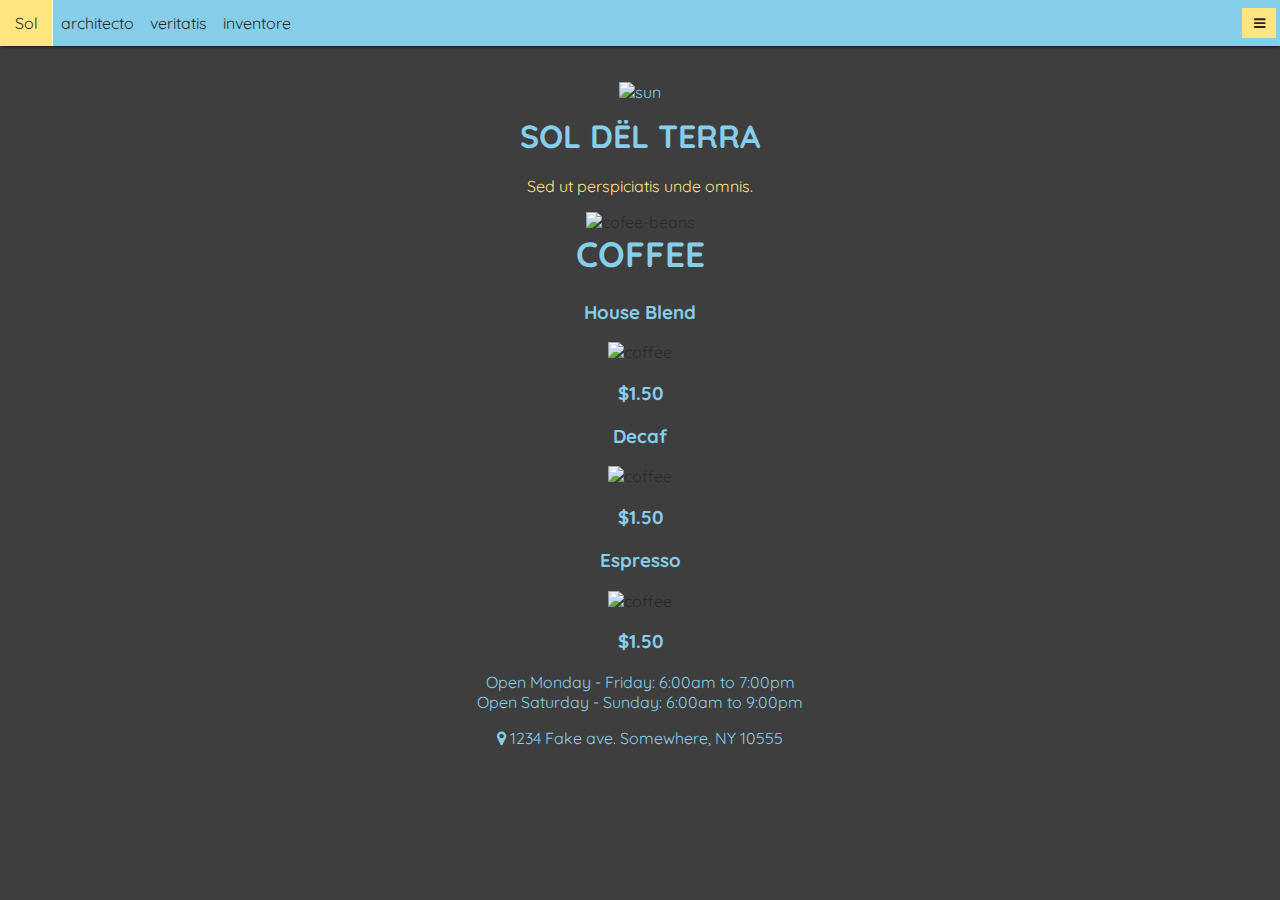
==== Native(html,css,js)/Site-2 - Sol/index.html @ 477805d5 "Site-2 update." ====
<!DOCTYPE html>
<html lang="en">
  <head>
	<meta charset="utf-8">
	<meta http-equiv="x-ua-compatible" content="ie=edge">
	<meta name="viewport" content="width=device-width, initial-scale=1.0">
	<title>Sol</title>
	<link href="https://fonts.googleapis.com/css?family=Quicksand:300,400,500,700|Roboto:400,400i,500,700" rel="stylesheet">
	<link rel='stylesheet' href='https://maxcdn.bootstrapcdn.com/font-awesome/4.7.0/css/font-awesome.min.css'>
	<link rel="stylesheet" type="text/css" href="vendor/full-page/jquery.fullPage.css">
	<link rel="stylesheet" type="text/css" href="css/fullpage-custom-styles.css">
	<link rel="stylesheet" href="css/index.css"> 
    <link rel="stylesheet" href="css/animations.css">
	<script type="text/javascript" src="http://ajax.googleapis.com/ajax/libs/jquery/1.11.1/jquery.min.js"></script>
	<script type="text/javascript" src="vendor/full-page/vendors/jquery.easings.min.js"></script>
	<script type="text/javascript" src="vendor/full-page/jquery.fullPage.js"></script>
	<script type="text/javascript" src="js/scripts.js"></script>
  </head>
  <body onload="initFullPage()">
    
    <div id="fullpage">
	  
	  <nav id="navbar">
		<a id="navbar-brand">Sol</a>
		<ul id="nav">
		  <li class="nav-item">
			<a class="nav-link" href="">architecto</a>
		  </li>
		  <li class="nav-item">
			<a class="nav-link" href="">veritatis</a>
		  </li>
		  <li class="nav-item">
			<a class="nav-link" href="">inventore</a>
		  </li>
		</ul>
		<button id="navbar-toggle">
		  <span class="fa fa-bars" i)d="navbar-toggle"></span>
		</button>
	  </nav>
	  
	  <header class="section" id="page-header">
	    <img id="sun" src="res/sun.png" alt="sun">
	    <h1 class="section-title" id="page-header-title">Sol Dël Terra</h1>
		<p id="title-lead">Sed ut perspiciatis unde omnis.</p>
	  </header>
	  
	  <main class="section" id="page-main">
		
		<section class="slide coffee-section">
		  <div class="title-circle">
		    <img id="coffee-beans" src="res/coffee-beans.svg" alt="cofee-beans">
		    <h1 class="section-title" id="page-main-title">
			  Coffee
		    </h1>
		  </div>
		</section>
		
		<section class="slide coffee-section">
		  <h3 class="coffee-name">House Blend</h3>
		  <img src="res/coffee1.svg" alt="coffee" class="coffee">
		  <h3 class="coffee-price">&dollar;1.50</h3>
		</section>
		
		<section class="slide coffee-section">
          <h3 class="coffee-name">Decaf</h3>
		  <img src="res/coffee2.svg" alt="coffee" class="coffee">
		  <h3 class="coffee-price">&dollar;1.50</h3>
		</section>
		
		<section class="slide coffee-section">
          <h3 class="coffee-name">Espresso</h3>
		  <img src="res/coffee3.svg" alt="coffee" class="coffee">
		  <h3 class="coffee-price">&dollar;1.50</h3>
		</section>
	
	  </main>
	  <footer class="section" id="page-footer">
		<p id="hours">
	      Open Monday - Friday: 6:00am to 7:00pm
		  <br>Open Saturday - Sunday: 6:00am to 9:00pm
		</p>
		<p class="location">
		  <span class="fa fa-map-marker"></span>
		  1234 Fake ave. Somewhere, NY 10555
		</p>
	  </footer>
    </div>
	
  </body>
</html>
---- Native(html,css,js)/Site-2 - Sol/css/index.css ----
/* Globals */

body {
    font-family: "Quicksand", "Arial", sans-serif;
	color: #2a2a2a;
    background-color: #3e3e3e;
    padding-top: 60px;
}

#page-wrapper {
    width: 100%;
    height: 100%;
}
	  
a { 
  text-decoration: none;
}

.section-title {
  color: SkyBlue;
  text-transform: uppercase;
}

/* Top Navbar */
 
nav#navbar {
    background-color: SkyBlue;
    position: fixed;
    top: 0;
    left: 0;
    width: 100%;
    height: 46px;
    z-index: 10000;
	margin-top: 0;
	margin-left: 0;
    margin-bottom: 0;
	margin-right: 0;
	padding-top: 0;
	padding-left: 0;
	padding-bottom: 0;
	padding-right: 0;
	box-shadow: 0px 0px 4px 0px #000000;
}
 
a#navbar-brand {
    background-color: #ffe57f;
    line-height: 46px;
    width: 52px;
    margin-top: 0;
    margin-bottom: 0;
    float: left;
	text-align: center;
	border-right: 1px solid #f7f7f7;
}

a#navbar-brand:hover {
  
}

ul#nav {
    line-height: 46px;
    margin-top: 0;
	margin-left: 0;
    margin-bottom: 0;
	margin-right: 0;
	padding: 0;
}

ul#nav li.nav-item {
    background-color: SkyBlue;
    display: inline-block;
    height: 46px;
    margin-top: 0;
	margin-left: 0;
    margin-bottom: 0;
	margin-right: -4px;
	padding-top: 0;
	padding-left: 4px;
	padding-bottom: 0;
	padding-right: 4px;
}

ul#nav li.nav-item:hover,
ul#nav li.nav-item:focus,
ul#nav li.nav-item:active {
  background-color: #ffe57f;
}

ul#nav a.nav-link {
  
  color: #2a2a2a;
  text-decoration: none;
  height: 46px;
  margin-top: 0;
  margin-left: 0;
  margin-bottom: 0;
  margin-right: 0;
  padding-top: 0;
  padding-left: 4px;
  padding-bottom: 0;
  padding-right: 4px;
}

ul#nav a.nav-link:hover,
ul#nav a.nav-link:focus,
ul#nav a.nav-link:active {
 
}

ul#nav a.nav-item:hover a.nav-link,
ul#nav a.nav-item:focus a.nav-link,
ul#nav a.nav-item:active a.nav-link {
  
}

button#navbar-toggle {
  background-color: #ffe57f;
  color: #2a2a2a;
  position: fixed;
  top: 8px;
  right: 4px;
  width: 34px;
  height: 30px;
  border: none;
  outline: none;
}

button#navbar-toggle:hover {
  
}

/* Page Header */

header#page-header {
    color: SkyBlue;
	text-align: center;
}

img#sun {
   width: 140px;
   height: 140px;
   margin-top: 14px;
   animation-name: sunShine;
   animation-duration: 1s;
   animation-iteration-count: infinite;
   animation-direction: alternate;
   z-index: 100;
}
 
h1#page-header-title {
  padding: 0;
  margin-top: 14px;
  margin-bottom: 0;
}

p#title-lead {
  color: #ffe57f;
  padding: 0;
  margin-top: 20px;
  
}

/* Page Main */

main#page-main {
  text-align: center;
  margin: 0;
  padding: 0;
}

section.coffee-section {

}

#page-main-title {
  font-size: 2.20em;
  margin-top: 0;
}

img#coffee-beans {
  width: 80px;
  height: 80px;
}

h3.coffee-name {
  color: SkyBlue;
}

h3.coffee-price {
  color: SkyBlue;
}

img.coffee {
  width: 150px;
  height: 150px;
}

footer#page-footer {
  text-align: center;
  width: 100%;
  height: 50%;
  margin: 0;
  padding: 0;
}

p#hours {
  color: SkyBlue;
}

p.location {
  color: SkyBlue;
}
---- Native(html,css,js)/Site-2 - Sol/css/animations.css ----
/* animations.css */

@keyframes sunShine {
  0% {
	-webkit-transform: scale(1, 1);
	transform: scale(1, 1);
  }
  
  100% {
	-webkit-transform: scale(1.2, 1.2);
	transform: scale(1.2, 1.2);
  }
}

@keyframes sunSpin {
  0% {
	-webkit-transform: rotate(0deg);
	transform: rotate(0deg);
  }
  
  100% {
	-webkit-transform: rotate(360deg);
	transform: rotate(360deg);
  }
}
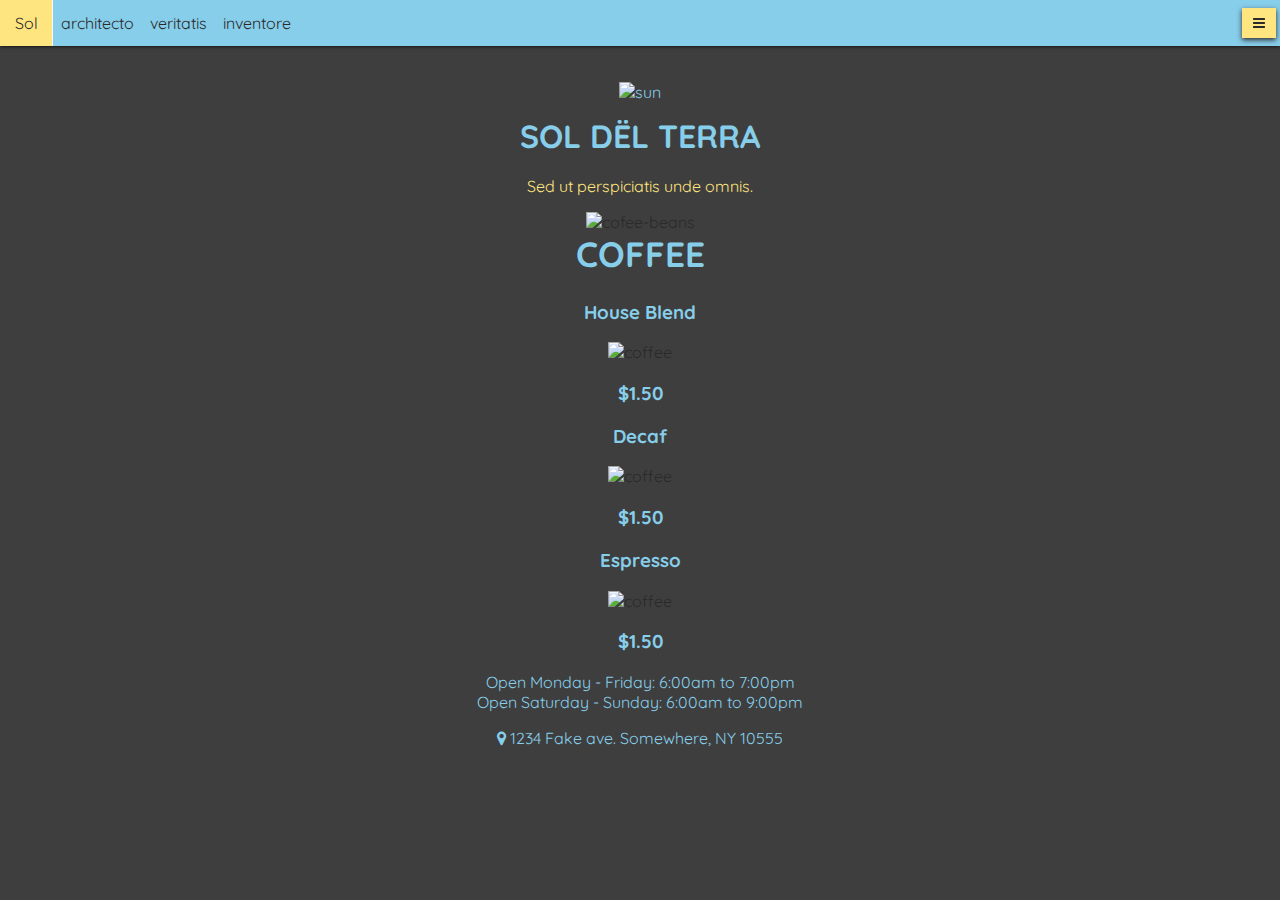
==== commit 81b3865f: "Site-2 update." ====
--- a/Native(html,css,js)/Site-2 - Sol/index.html
+++ b/Native(html,css,js)/Site-2 - Sol/index.html
@@ -46,13 +46,11 @@
 	  
 	  <main class="section" id="page-main">
 		
-		<section class="slide coffee-section">
-		  <div class="title-circle">
+		<section class="slide coffee-section" id="first-slide">
 		    <img id="coffee-beans" src="res/coffee-beans.svg" alt="cofee-beans">
 		    <h1 class="section-title" id="page-main-title">
 			  Coffee
 		    </h1>
-		  </div>
 		</section>
 		
 		<section class="slide coffee-section">
@@ -74,6 +72,7 @@
 		</section>
 	
 	  </main>
+
 	  <footer class="section" id="page-footer">
 		<p id="hours">
 	      Open Monday - Friday: 6:00am to 7:00pm
@@ -84,7 +83,8 @@
 		  1234 Fake ave. Somewhere, NY 10555
 		</p>
 	  </footer>
+    
     </div>
-	
+
   </body>
 </html>		
--- a/Native(html,css,js)/Site-2 - Sol/css/fullpage-custom-styles.css
+++ b/Native(html,css,js)/Site-2 - Sol/css/fullpage-custom-styles.css
@@ -0,0 +1,83 @@
+/* fullpage-custom-styles.css */
+
+// Fullpage sections nav dot menu.
+
+div#fp-nav {
+
+}
+
+div#fp-nav ul {
+
+}
+
+div#fp-nav ul li {
+
+}
+
+div#fp-nav ul li a {
+	
+}
+
+div#fp-nav ul li a:hover, 
+div#fp-nav ul li a:focus,
+div#fp-nav ul li a:active {
+	
+}
+
+div#fp-nav ul li a span {
+	background-color: SkyBlue;
+}
+
+div#fp-nav ul li a:hover span, 
+div#fp-nav ul li a:focus span,
+div#fp-nav ul li a:active span {
+	background-color: #ffe57f;
+	box-shadow: 0px 0px 5px #111111;
+}
+
+div#fp-nav ul li a.active span {
+	background-color: #ffe57f;
+	box-shadow: 0px 0px 5px #111111;
+	animation-name: navdotPulse;
+	animation-duration: .46s;
+	animation-direction: alternate;
+	animation-iteration-count: infinite;
+}
+
+// Fullpage sections nav dot menu tooltips.
+
+div.fp-tooltip {
+
+}
+
+// Fullpage slides nav dot menu.
+
+div.fp-slidesNav {
+
+}
+
+div.fp-slidesNav ul {
+	
+}
+
+div.fp-slidesNav ul li {
+	
+}
+
+div.fp-slidesNav ul li a,
+div.fp-slidesNav ul li a.active {
+	
+}
+
+div.fp-slidesNav ul li a:hover,
+div.fp-slidesNav ul li a:focus,
+div.fp-slidesNav ul li a:active,
+div.fp-slidesNav ul li a.active:hover,
+div.fp-slidesNav ul li a.active:focus,
+div.fp-slidesNav ul li a.active:active {
+
+}  
+
+div.fp-slidesNav ul li a span {
+	background-color: #ffe57f;
+}--- a/Native(html,css,js)/Site-2 - Sol/css/index.css
+++ b/Native(html,css,js)/Site-2 - Sol/css/index.css
@@ -2,7 +2,7 @@
 
 body {
     font-family: "Quicksand", "Arial", sans-serif;
-	color: #2a2a2a;
+    color: #2a2a2a;
     background-color: #3e3e3e;
     padding-top: 60px;
 }
@@ -13,12 +13,12 @@
 }
 	  
 a { 
-  text-decoration: none;
+    text-decoration: none;
 }
 
 .section-title {
-  color: SkyBlue;
-  text-transform: uppercase;
+    color: SkyBlue;
+    text-transform: uppercase;
 }
 
 /* Top Navbar */
@@ -31,15 +31,15 @@
     width: 100%;
     height: 46px;
     z-index: 10000;
-	margin-top: 0;
-	margin-left: 0;
-    margin-bottom: 0;
-	margin-right: 0;
-	padding-top: 0;
-	padding-left: 0;
-	padding-bottom: 0;
-	padding-right: 0;
-	box-shadow: 0px 0px 4px 0px #000000;
+	  margin-top: 0;
+	  margin-left: 0;
+    margin-bottom: 0;
+	  margin-right: 0;
+	  padding-top: 0;
+	  padding-left: 0;
+	  padding-bottom: 0;
+	  padding-right: 0;
+	  box-shadow: 0px 0px 4px 0px #000000;
 }
  
 a#navbar-brand {
@@ -49,8 +49,8 @@
     margin-top: 0;
     margin-bottom: 0;
     float: left;
-	text-align: center;
-	border-right: 1px solid #f7f7f7;
+	  text-align: center;
+	  border-right: 1px solid #f7f7f7;
 }
 
 a#navbar-brand:hover {
@@ -60,10 +60,10 @@
 ul#nav {
     line-height: 46px;
     margin-top: 0;
-	margin-left: 0;
-    margin-bottom: 0;
-	margin-right: 0;
-	padding: 0;
+	  margin-left: 0;
+    margin-bottom: 0;
+	  margin-right: 0;
+	  padding: 0;
 }
 
 ul#nav li.nav-item {
@@ -71,34 +71,33 @@
     display: inline-block;
     height: 46px;
     margin-top: 0;
-	margin-left: 0;
-    margin-bottom: 0;
-	margin-right: -4px;
-	padding-top: 0;
-	padding-left: 4px;
-	padding-bottom: 0;
-	padding-right: 4px;
+	  margin-left: 0;
+    margin-bottom: 0;
+	  margin-right: -4px;
+	  padding-top: 0;
+	  padding-left: 4px;
+	  padding-bottom: 0;
+	  padding-right: 4px;
 }
 
 ul#nav li.nav-item:hover,
 ul#nav li.nav-item:focus,
 ul#nav li.nav-item:active {
-  background-color: #ffe57f;
+    background-color: #ffe57f;
 }
 
 ul#nav a.nav-link {
-  
-  color: #2a2a2a;
-  text-decoration: none;
-  height: 46px;
-  margin-top: 0;
-  margin-left: 0;
-  margin-bottom: 0;
-  margin-right: 0;
-  padding-top: 0;
-  padding-left: 4px;
-  padding-bottom: 0;
-  padding-right: 4px;
+    color: #2a2a2a;
+    text-decoration: none;
+    height: 46px;
+    margin-top: 0;
+    margin-left: 0;
+    margin-bottom: 0;
+    margin-right: 0;
+    padding-top: 0;
+    padding-left: 4px;
+    padding-bottom: 0;
+    padding-right: 4px;
 }
 
 ul#nav a.nav-link:hover,
@@ -114,37 +113,47 @@
 }
 
 button#navbar-toggle {
-  background-color: #ffe57f;
-  color: #2a2a2a;
-  position: fixed;
-  top: 8px;
-  right: 4px;
-  width: 34px;
-  height: 30px;
-  border: none;
-  outline: none;
+    font-size: 14px;
+    background-color: #ffe57f;
+    color: #2a2a2a;
+    position: fixed;
+    top: 8px;
+    right: 4px;
+    width: 34px;
+    height: 30px;
+    border: 1px solid transparent;
+    outline: none;
+    box-shadow: 0px 2px 5px;
+    -webkit-transition: all .20s ease-in-out;
+       -moz-transition: all .20s ease-in-out;
+        -ms-transition: all .20s ease-in-out;
+         -o-transition: all .20s ease-in-out;
+            transition: all .20s ease-in-out;
 }
 
 button#navbar-toggle:hover {
-  
+    font-size: 12px;
+    border: 1px inset #eeeeee;
+    box-shadow: none;
+
 }
 
 /* Page Header */
 
 header#page-header {
     color: SkyBlue;
-	text-align: center;
+	  text-align: center;
 }
 
 img#sun {
-   width: 140px;
-   height: 140px;
-   margin-top: 14px;
-   animation-name: sunShine;
-   animation-duration: 1s;
-   animation-iteration-count: infinite;
-   animation-direction: alternate;
-   z-index: 100;
+    width: 160px;
+    height: 160px;
+    margin-top: 14px;
+    animation-name: sunSpin;
+    animation-duration: 35s;
+    animation-iteration-count: infinite;
+    animation-direction: forward;
+    z-index: 100;
 }
  
 h1#page-header-title {
@@ -170,6 +179,10 @@
 
 section.coffee-section {
 
+}
+
+section#first-slide {
+  
 }
 
 #page-main-title {
--- a/Native(html,css,js)/Site-2 - Sol/css/animations.css
+++ b/Native(html,css,js)/Site-2 - Sol/css/animations.css
@@ -1,11 +1,6 @@
 /* animations.css */
 
 @keyframes sunShine {
-  0% {
-	-webkit-transform: scale(1, 1);
-	transform: scale(1, 1);
-  }
-  
   100% {
 	-webkit-transform: scale(1.2, 1.2);
 	transform: scale(1.2, 1.2);
@@ -13,13 +8,15 @@
 }
 
 @keyframes sunSpin {
-  0% {
-	-webkit-transform: rotate(0deg);
-	transform: rotate(0deg);
-  }
-  
   100% {
 	-webkit-transform: rotate(360deg);
 	transform: rotate(360deg);
   }
 }
+
+@keyframes navdotPulse {
+	100% {
+	  -webkit-transform: scale(1.2, 1.2);
+	  transform: scale(1.2, 1.2);
+	}
+}